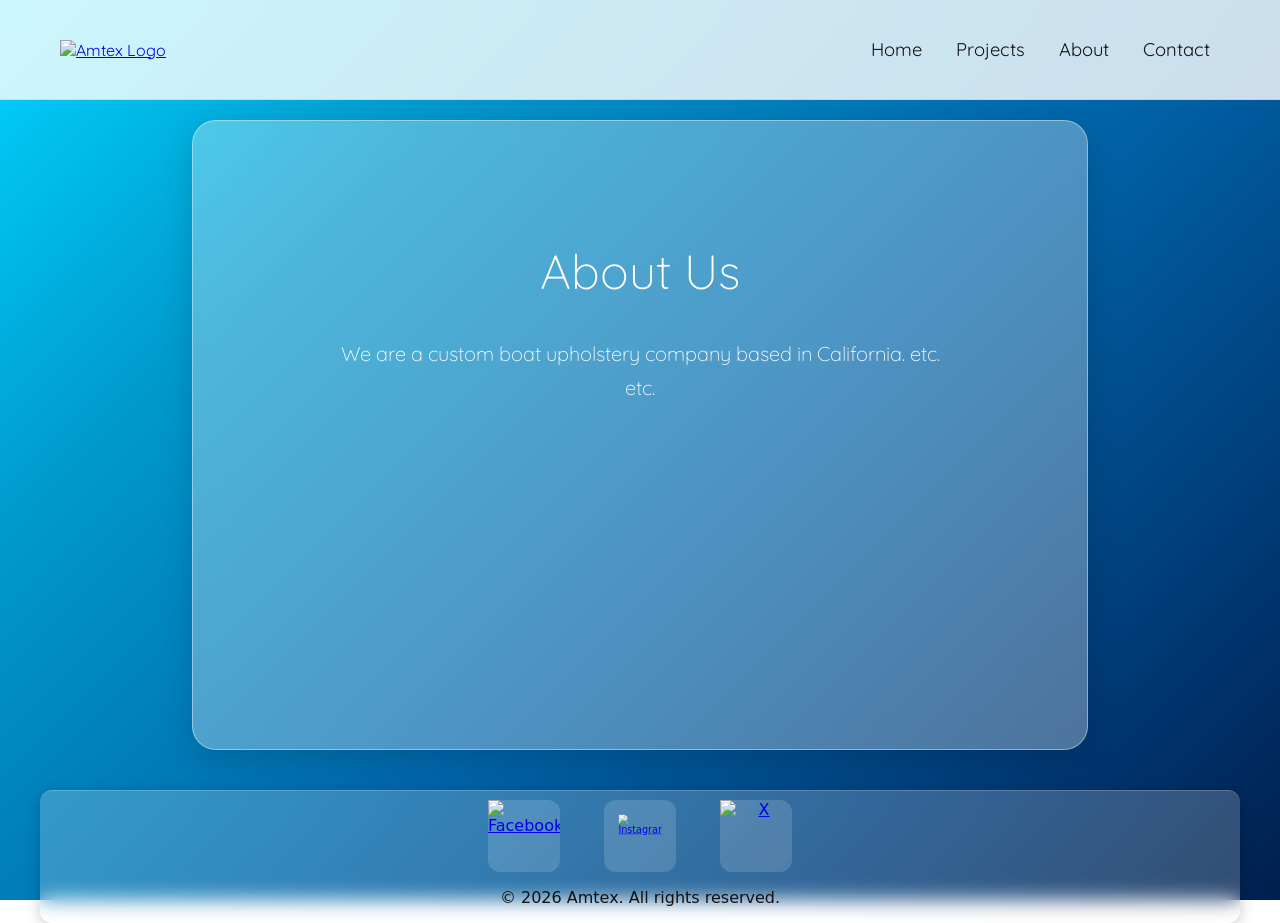
==== about.html @ a80d4262 "added contact and prjects" ====
<!doctype html>
<html lang="en">
<head>
  <meta charset="utf-8" />
  <meta name="viewport" content="width=device-width,initial-scale=1" />
  <title>Amtex About</title>
 
  <link rel="stylesheet" href="css/navbar.css">
  <link rel="stylesheet" href="css/footer.css">
  <link href="https://fonts.googleapis.com/css2?family=Quicksand:wght@300;400;700&display=swap" rel="stylesheet">
 
  <style>
html, body {
  margin: 0;
  padding: 0;
  height: 100%;
  font-family: 'Quicksand', sans-serif;
  min-height: 100vh;
  background: linear-gradient(135deg, #00d4ff 0%, #0099cc 25%, #0066aa 55%, #003d7a 80%, #001f4d 100%);
  background-attachment: fixed;
}

body {
  min-height: 100vh;
  display: flex;
  flex-direction: column;
  align-items: center;
  justify-content: flex-start;
}

/* ── SCROLL ANIMATION ── */
.anim-hidden {
  opacity: 0;
  transform: translateY(32px);
  transition: opacity 0.7s ease, transform 0.7s ease;
}
.anim-hidden.scale {
  transform: scale(0.97);
}
.anim-hidden.visible {
  opacity: 1;
  transform: translateY(0) scale(1);
}

/* staggered children inside the card */
.hero-inner .anim-child {
  opacity: 0;
  transform: translateY(20px);
  transition: opacity 0.6s ease, transform 0.6s ease;
}
.hero-inner .anim-child.visible {
  opacity: 1;
  transform: translateY(0);
}
.hero-inner .anim-child:nth-child(2) { transition-delay: 0.15s; }
.hero-inner .anim-child:nth-child(3) { transition-delay: 0.3s; }
.hero-inner .anim-child:nth-child(4) { transition-delay: 0.45s; }

.hero-card {
  width: 70%;
  min-height: 70vh;
  background: rgba(255, 255, 255, 0.30);
  backdrop-filter: blur(15px);
  -webkit-backdrop-filter: blur(12px);
  border-radius: 24px;
  border: 1px solid rgba(255, 255, 255, 0.4);
  box-shadow: 0 8px 32px rgba(0, 0, 0, 0.15);
  padding: 40px;
  margin-top: 120px;
  margin-bottom: 40px;
  transition: box-shadow 0.35s ease, background 0.35s ease, border-color 0.35s ease;
}

.hero-card:hover {
  box-shadow: 0 24px 60px rgba(0, 0, 0, 0.28);
  background: rgba(255, 255, 255, 0.38);
  border-color: rgba(255, 255, 255, 0.6);
}

.site-footer {
  width: 100%;
  margin-top: auto;
}

.hero-inner {
  display: flex;
  flex-direction: column;
  align-items: center;
  justify-content: flex-start;
  text-align: center;
  height: 100%;
  color: white;
  padding-top: 40px;
}
  </style>
</head>

<body>

<header class="site-header" id="siteHeader">
  <div class="header-inner">
    <a href="index.html"><img src="images/amtexlogo.png" alt="Amtex Logo" class="logo"></a>
    <nav class="main-nav">
    
    </nav>
    <div class="hamburger"><span></span><span></span><span></span></div>
  </div>
</header>

<section class="hero-card anim-hidden scale">
  <div class="hero-inner">
    <h1 class="anim-child" style="font-size: 48px; font-weight: 300; color: white; margin-bottom: 16px;">About Us</h1>
    <p class="anim-child" style="font-size: 20px; font-weight: 300; color: white; max-width: 600px; line-height: 1.7;">We are a custom boat upholstery company based in California. etc. etc.</p>
  </div>
</section>

<script src="js/navbar.js"></script>

<script>
const animElements = document.querySelectorAll('.anim-hidden');
const scrollObserver = new IntersectionObserver((entries) => {
  entries.forEach(entry => {
    if (entry.isIntersecting) {
      entry.target.classList.add('visible');

      // also trigger staggered children inside
      entry.target.querySelectorAll('.anim-child').forEach(child => {
        child.classList.add('visible');
      });

      scrollObserver.unobserve(entry.target);
    }
  });
}, { threshold: 0.15 });

animElements.forEach(el => scrollObserver.observe(el));
</script>

<footer class="site-footer">
  <div class="footer-content">
    <div class="social-links">
      <a href="https://www.facebook.com" target="_blank" aria-label="Facebook"><img src="images/facebook-icon.png" alt="Facebook"></a>
      <a href="https://instagram.com" target="_blank" aria-label="Instagram"><img src="images/instagram-icon.png" alt="Instagram"></a>
      <a href="https://X.com" target="_blank" aria-label="X"><img src="images/X-icon.png" alt="X"></a>
    </div>
    <p>&copy; 2026 Amtex. All rights reserved.</p>
  </div>
</footer>

</body>
</html>
---- css/navbar.css ----
:root {
  --header-height: 100px;
  --header-height-shrink: 64px;
  --header-padding-x: 20px;
  --transition-fast: 220ms;
  --glass-blur: 10px;
  --glass-color: rgba(255,255,255,0.45);
  --text-color: #111;
}
* { box-sizing: border-box; }

html, body {
  margin: 0;
  height: 100%;
  color: var(--text-color);
}

/* HEADER */
/* Base header (expanded) */
.site-header {
  position: fixed;
  top: 0;
  left: 0;
  width: 100%;
  height: var(--header-height);
  padding: 0 var(--header-padding-x);
  display: flex;
  align-items: center;
  justify-content: space-between;
  z-index: 1200;
  background-color: rgba(255,255,255,0.8); /* more solid than before */
  backdrop-filter: blur(var(--glass-blur));
  border-bottom: 1px solid rgba(0,0,0,0.06);
  transition: height var(--transition-fast) ease,
              background-color var(--transition-fast) ease,
              box-shadow var(--transition-fast) ease,
              padding var(--transition-fast) ease,
              transform var(--transition-fast) ease;
}

/* Shrink header when scrolling down past threshold */
.site-header.shrink {
  height: var(--header-height-shrink);
  background-color: rgba(255,255,255,0.5); /* slightly less opaque when shrunk */
  box-shadow: 0 6px 18px rgba(10,10,10,0.06);
}

/* Hide effect (optional small upward shift) */
.site-header.hide {
  transform: translateY(-40px); /* partially retracts */
}
/* INNER HEADER */
.header-inner {
  display: flex;
  align-items: center;
  justify-content: space-between;
  width: 100%;
  max-width: 1200px;
  margin: 0 auto;
  position: relative;
  padding: 0 20px;
}

/* LOGO */
.logo {
  height: 73px;
  width: auto;
}

/* NAV MENU */
.main-nav ul {
  list-style: none;
  display: flex;
  gap: 14px;
  margin: 0;
  padding: 0;
}

.main-nav a {
  text-decoration: none;
  color: var(--text-color);
  padding: 8px 10px;
  border-radius: 8px;
  font-size: 1.15rem;
font-family: 'Quicksand', sans-serif;
  transition: background var(--transition-fast);
}

.main-nav a:hover,
.main-nav a:focus {
  background: rgba(0,0,0,0.06);
  outline: none;
}

/* PAGE PADDING */
.page-content {
  padding-top: calc(var(--header-height)+16px);
  max-width: 1200px;
  margin: 0 auto;
}

/* CART ICON */
.cart-icon {
  position: absolute;
  top: 26px;             /* normal header height */
  right: 20px;
  display: flex;
  flex-direction: column;
  align-items: center;
  cursor: pointer;
  transition: top var(--transition-fast) ease;
}

.site-header.shrink .cart-icon {
  top: 10px;             /* when header shrinks */
}


/* RESPONSIVE */
@media (max-width:720px) {
  :root {
    --header-height: 84px;
    --header-height-shrink: 56px;
    --glass-color: rgba(255,255,255,0.9);
  }
@media (max-width: 720px) {
  .cart-icon {
    position: absolute;
    right: 10px; /* push it all the way to the edge */
    top: 55%;
    transform: translateY(-50%);
  }

  .hamburger {
    position: absolute;
    right: 40px; /* move hamburger slightly left so both fit side-by-side */
    top: 50%;
    transform: translateY(-50%);
  }
}
  .hamburger {
    display: flex;
    cursor: pointer;
    flex-direction: column;
    justify-content: space-between;
    width: 28px;
    height: 22px;
  }

  .hamburger span {
    display: block;
    height: 3px;
    width: 100%;
    background: var(--text-color);
    border-radius: 2px;
    transition: all 0.3s ease;
  }

  /* Mobile nav slide-down */
  .main-nav {
    position: absolute;
    top: 100%;
    right: 0;
    width: 200px;
    overflow: hidden;
    max-height: 0;                 
    transition: max-height 0.2s ease-in-out;
    background: var(--glass-color);
    border-radius: 8px;
    box-shadow: 0 4px 12px rgba(0,0,0,0.15);
  }

  .main-nav.show {
    max-height: 500px;            
  }

  .main-nav ul {
    display: flex;
    flex-direction: column;
    margin: 0;
    padding: 10px 0;
  }

  .main-nav ul li {
    margin: 0;
    padding: 0;
  }

  .main-nav ul li a {
    padding: 12px 16px;
    border-radius: 0;
  }
}

.hamburger { display: none; } 
@media (max-width:720px) {
  .hamburger { display: flex; }
}
---- css/footer.css ----
/* --- Base Footer Styles --- */
.site-footer {
  background: rgba(255, 255, 255, 0.6);
  backdrop-filter: blur(10px);
  color: #fff;
  padding: 40px 20px;
  text-align: center;
  font-family: Segoe, 'Segoe UI', 'DejaVu Sans', 'Trebuchet MS', Verdana, 'sans-serif', serif;
  border-top: 1px solid rgba(255,255,255,0.2);
  margin-top: 40px;
  border-radius: 12px;
  max-width: 1200px;
  margin-left: auto;
  margin-right: auto;
  background: rgba(255, 255, 255, 0.2);
  backdrop-filter: blur(10px);
  -webkit-backdrop-filter: blur(10px);
  box-shadow: 0 4px 15px rgba(0,0,0,0.2);
  position: relative;
  width: 90%;
}

/* --- Social Links Layout --- */
.social-links {
  display: flex;
  justify-content: center; /* centers icons horizontally */
  align-items: center;
  gap: 20px; /* spacing between icons */
  flex-wrap: wrap; /* wraps on small screens */
  margin-bottom: 10px;
}

/* --- Social Link Container --- */
.social-links a {
  display: flex;
  justify-content: center;
  align-items: center;
  width: 56px;
  height: 56px;
  background: rgba(255,255,255,0.15);
  border-radius: 12px;
  transition: transform 0.2s ease, background 0.2s ease;
}

.social-links a:hover {
  background: rgba(255,255,255,0.3);
  transform: scale(1.1);
}

/* --- Footer Text --- */
.footer-links {
  margin-top: 10px;
  font-size: 0.9em;
}

/* --- Footer Layout Adjustments --- */
.site-footer {
  padding: 1px 1px;        /* reduce height */
  border-radius: 12px;
}

/* --- Social Icon Sizing --- */
.social-links a {
  display: inline-flex;
  justify-content: center;
  align-items: center;
  width: 72px;     /* increase size for better visibility */
  height: 72px;
  margin: 0 12px;
}

.social-links a img {
  width: 100%;
  height: 100%;
  object-fit: contain;
  object-position: center;
  display: block;
}

/* Optional: fine-tune specific icons */
.social-links a img[src*="instagram"] {
  transform: scale(0.6); /* subtle correction */
}

/* Center icons vertically within the footer */
.site-footer .social-links {
  display: flex;
  justify-content: center;  /* center horizontally */
  align-items: center;      /* center vertically */
  height: 100%;             /* make sure it fills the footer height */
}
.site-footer .social-links {
  margin-top: 8px; /* adjust this number until it looks perfect */
}
.site-footer p {
    color: #111; /* or any dark color that shows on the footer background */
    margin-bottom: 15px;   /* optional, to remove extra spacing */
}
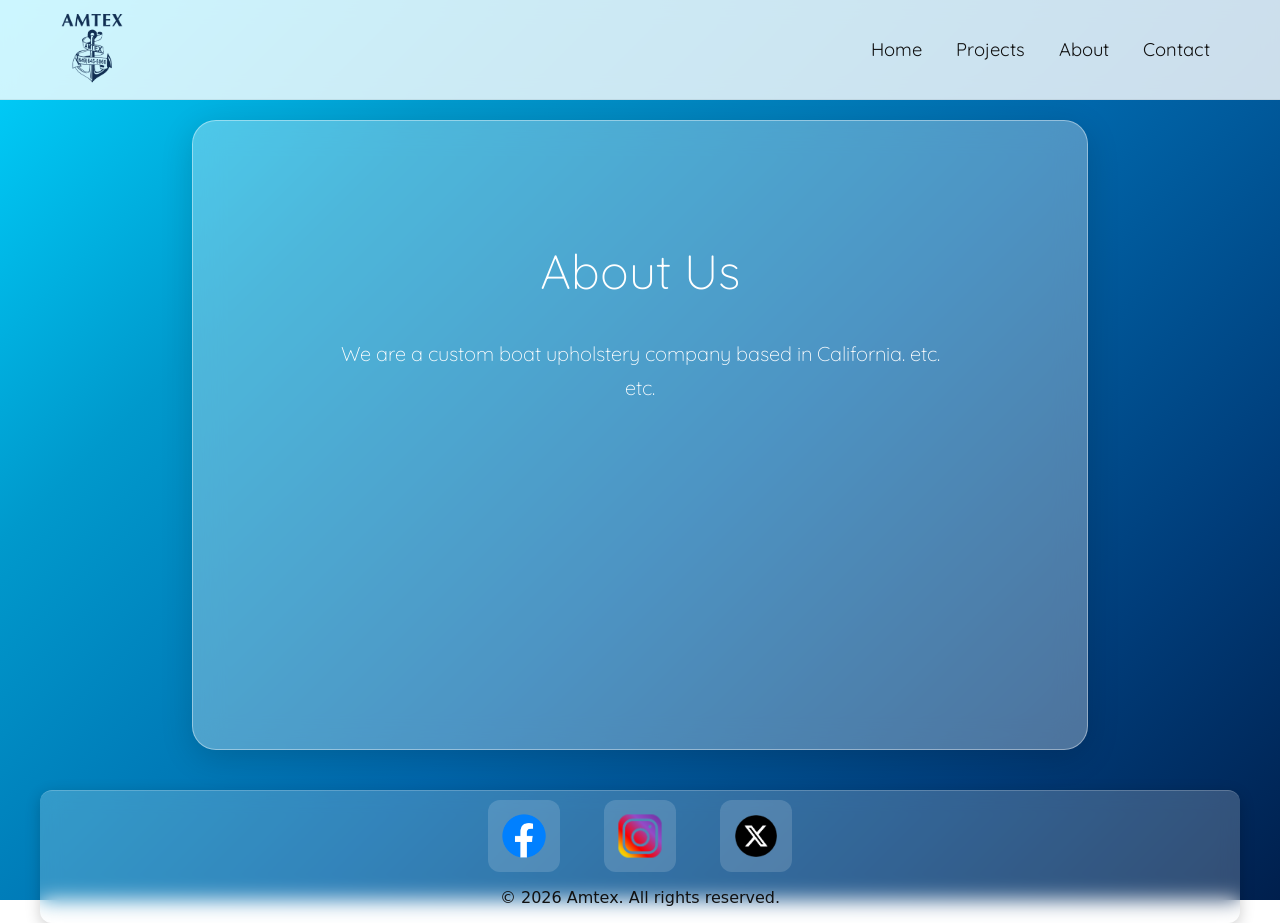
==== commit 61fd32eb: "added images to index" ====
--- a/about.html
+++ b/about.html
@@ -99,7 +99,7 @@
 
 <header class="site-header" id="siteHeader">
   <div class="header-inner">
-    <a href="index.html"><img src="images/amtexlogo.png" alt="Amtex Logo" class="logo"></a>
+    <a href="index.html"><img src="logos/amtexlogo.png" alt="Amtex Logo" class="logo"></a>
     <nav class="main-nav">
     
     </nav>
@@ -139,9 +139,9 @@
 <footer class="site-footer">
   <div class="footer-content">
     <div class="social-links">
-      <a href="https://www.facebook.com" target="_blank" aria-label="Facebook"><img src="images/facebook-icon.png" alt="Facebook"></a>
-      <a href="https://instagram.com" target="_blank" aria-label="Instagram"><img src="images/instagram-icon.png" alt="Instagram"></a>
-      <a href="https://X.com" target="_blank" aria-label="X"><img src="images/X-icon.png" alt="X"></a>
+      <a href="https://www.facebook.com" target="_blank" aria-label="Facebook"><img src="logos/facebook-icon.png" alt="Facebook"></a>
+      <a href="https://instagram.com" target="_blank" aria-label="Instagram"><img src="logos/instagram-icon.png" alt="Instagram"></a>
+      <a href="https://X.com" target="_blank" aria-label="X"><img src="logos/X-icon.png" alt="X"></a>
     </div>
     <p>&copy; 2026 Amtex. All rights reserved.</p>
   </div>
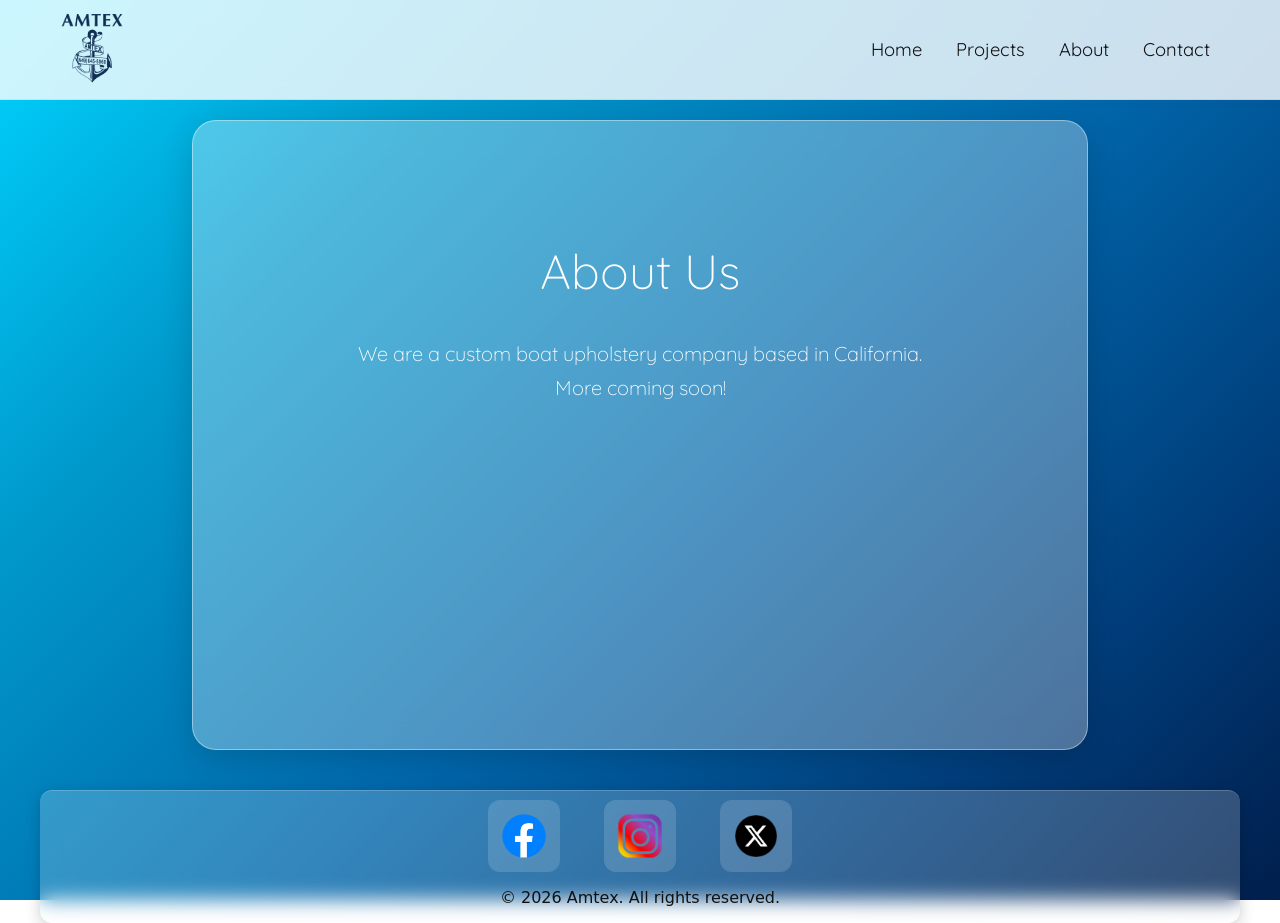
==== commit 3d92684b: "updated most stuff" ====
--- a/about.html
+++ b/about.html
@@ -110,7 +110,7 @@
 <section class="hero-card anim-hidden scale">
   <div class="hero-inner">
     <h1 class="anim-child" style="font-size: 48px; font-weight: 300; color: white; margin-bottom: 16px;">About Us</h1>
-    <p class="anim-child" style="font-size: 20px; font-weight: 300; color: white; max-width: 600px; line-height: 1.7;">We are a custom boat upholstery company based in California. etc. etc.</p>
+    <p class="anim-child" style="font-size: 20px; font-weight: 300; color: white; max-width: 600px; line-height: 1.7;">We are a custom boat upholstery company based in California. More coming soon!</p>
   </div>
 </section>
 
